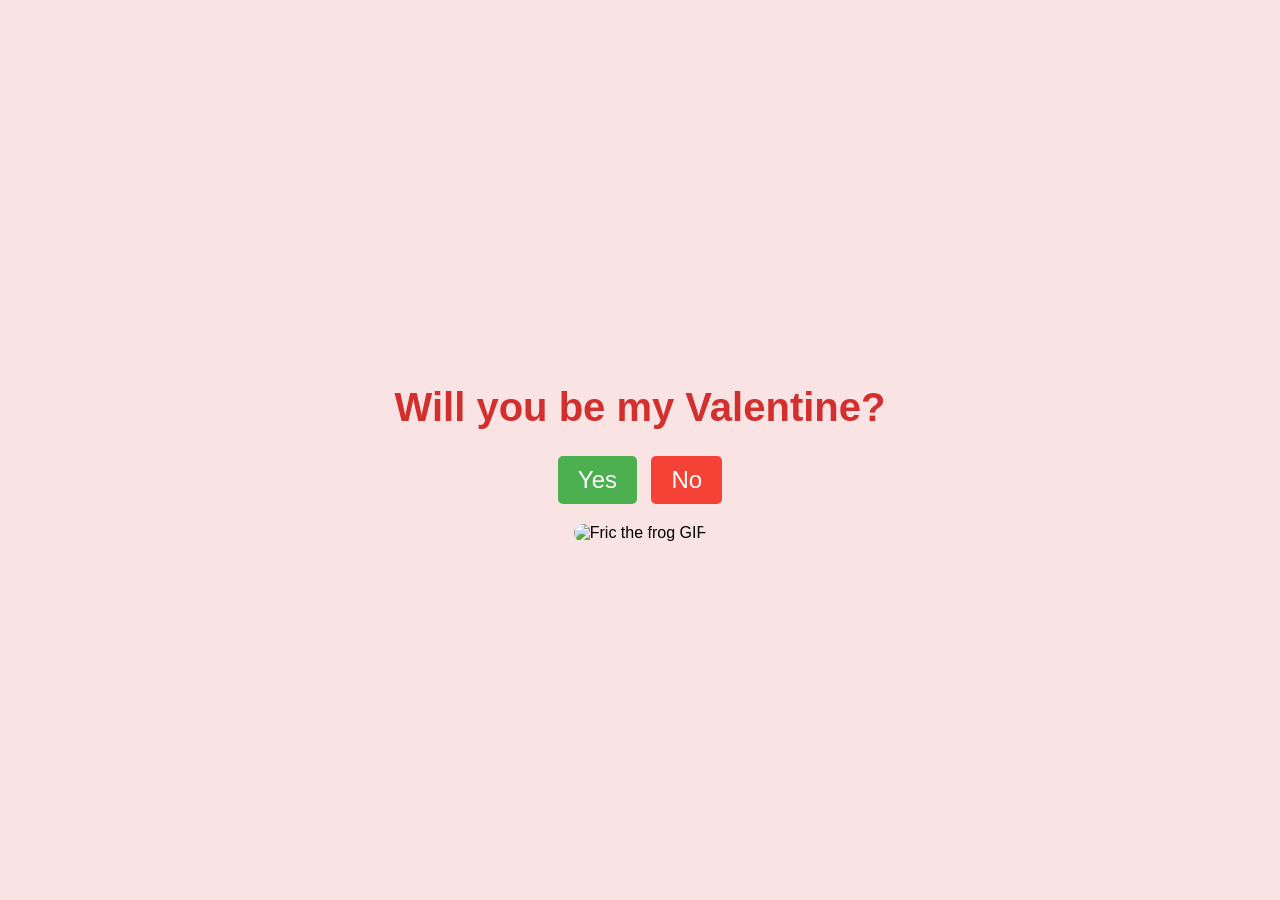
==== index.html @ 65f4e533 "Add files via upload" ====
<!DOCTYPE html>
<html lang="en">

    <head>
        <meta charset="UTF-8">
        <meta name="viewport" content="width=device-width, initial-scale=1.0">
        <title>Will You Be My Valentine?</title>
        <link rel="stylesheet" href="styles.css">
    </head>

    <body>
        <div class="container">
            <h1>Will you be my Valentine?</h1>
            <div class="buttons">
                <button class="yes-button"
                    onclick="handleYesClick()">Yes</button>
                <button class="no-button" onclick="handleNoClick()">No</button>
            </div>
            <div class="gif_container">
                <img
                    src="https://media0.giphy.com/media/v1.Y2lkPTc5MGI3NjExYml3eWw4NHkyZnl2NHcxYnllOGowdm9vNmM2ODl2Y2NpcnpmZGFmeSZlcD12MV9pbnRlcm5hbF9naWZfYnlfaWQmY3Q9cw/J6Pc3JM0I10zMWR7kc/giphy.gif"
                    alt="Fric the frog GIF">
            </div>
        </div>
        <script src="javascript.js"></script>
    </body>

</html>
---- styles.css ----
body {
    display: flex;
    justify-content: center;
    align-items: center;
    height: 100vh;
    margin: 0;
    background-color: #f9e3e3;
    font-family: 'Arial', sans-serif;
    flex-direction: column;
}

.container {
    text-align: center;
}

h1 {
    font-size: 2.5em;
    color: #d32f2f;
}

.buttons {
    margin-top: 20px;
}

.yes-button {
    font-size: 1.5em;
    padding: 10px 20px;
    margin-right: 10px;
    background-color: #4caf50;
    color: white;
    border: none;
    border-radius: 5px;
    cursor: pointer;
}

.no-button {
    font-size: 1.5em;
    padding: 10px 20px;
    background-color: #f44336;
    color: white;
    border: none;
    border-radius: 5px;
    cursor: pointer;
}

.gif_container img {
    max-width: 100%;
    height: auto;
    border-radius: 10px;
    margin-top: 20px;
}
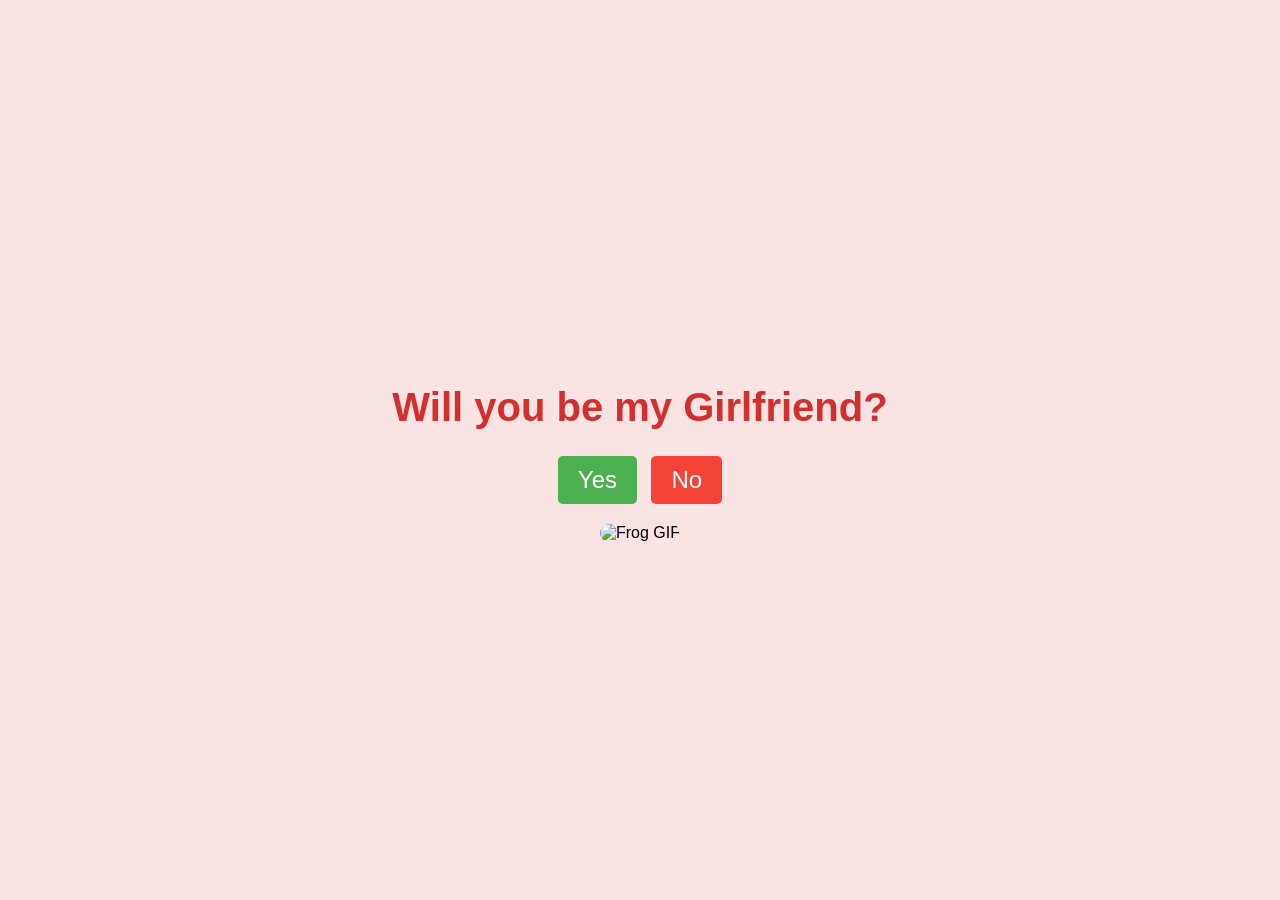
==== commit f9545842: "Add files via upload" ====
--- a/index.html
+++ b/index.html
@@ -4,25 +4,32 @@
     <head>
         <meta charset="UTF-8">
         <meta name="viewport" content="width=device-width, initial-scale=1.0">
-        <title>Will You Be My Valentine?</title>
-        <link rel="stylesheet" href="styles.css">
+        <title>Will You Be My GF?</title>
+        <link rel="stylesheet" href="style.css">
     </head>
 
     <body>
         <div class="container">
-            <h1>Will you be my Valentine?</h1>
+            <h1 class="header_text">
+                Will you be my Girlfriend?
+            </h1>
+
             <div class="buttons">
-                <button class="yes-button"
-                    onclick="handleYesClick()">Yes</button>
-                <button class="no-button" onclick="handleNoClick()">No</button>
+                <button class="yes-button" onclick="handleYesClick()">
+                    Yes
+                </button>
+
+                <button class="no-button" onclick="handleNoClick()">
+                    No
+                </button>
+
             </div>
             <div class="gif_container">
                 <img
                     src="https://media0.giphy.com/media/v1.Y2lkPTc5MGI3NjExYml3eWw4NHkyZnl2NHcxYnllOGowdm9vNmM2ODl2Y2NpcnpmZGFmeSZlcD12MV9pbnRlcm5hbF9naWZfYnlfaWQmY3Q9cw/J6Pc3JM0I10zMWR7kc/giphy.gif"
-                    alt="Fric the frog GIF">
+                    alt="Frog GIF">
             </div>
         </div>
         <script src="javascript.js"></script>
     </body>
-
 </html>
--- a/style.css
+++ b/style.css
@@ -0,0 +1,51 @@
+body {
+    display: flex;
+    justify-content: center;
+    align-items: center;
+    height: 100vh;
+    margin: 0;
+    background-color: #f9e3e3;
+    font-family: 'Arial', sans-serif;
+    flex-direction: column;
+}
+
+.container {
+    text-align: center;
+}
+
+h1 {
+    font-size: 2.5em;
+    color: #d32f2f;
+}
+
+.buttons {
+    margin-top: 20px;
+}
+
+.yes-button {
+    font-size: 1.5em;
+    padding: 10px 20px;
+    margin-right: 10px;
+    background-color: #4caf50;
+    color: white;
+    border: none;
+    border-radius: 5px;
+    cursor: pointer;
+}
+
+.no-button {
+    font-size: 1.5em;
+    padding: 10px 20px;
+    background-color: #f44336;
+    color: white;
+    border: none;
+    border-radius: 5px;
+    cursor: pointer;
+}
+
+.gif_container img {
+    max-width: 100%;
+    height: auto;
+    border-radius: 10px;
+    margin-top: 20px;
+}
